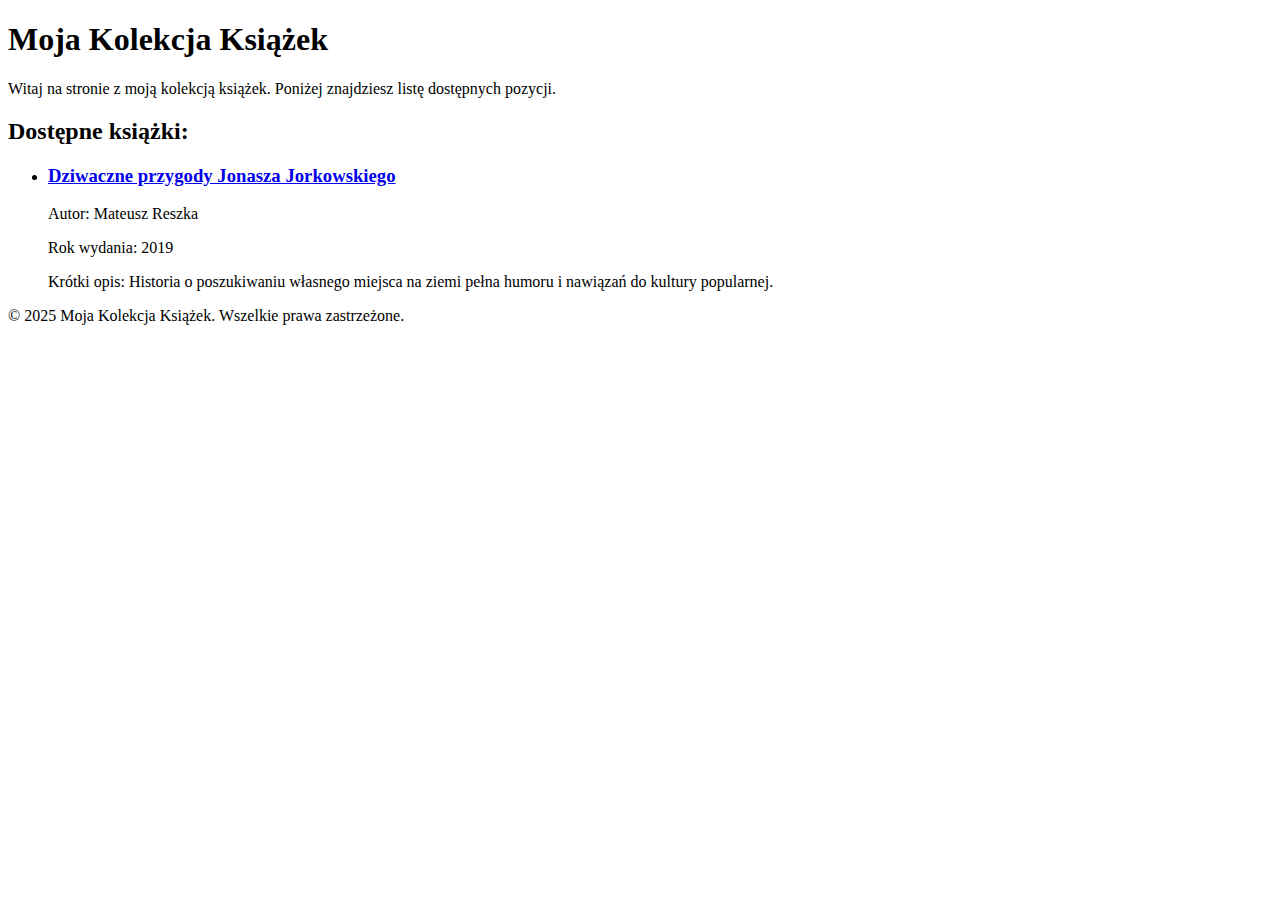
==== index.html @ ea658cff "Stworzenie nowego pliku book.html i index.html dla strony internetowej. 	new file:   book.html 	new " ====
<!DOCTYPE html>
<html>
<head>
    <title>Katalog Książek</title>
    <meta charset="UTF-8">
    <meta name="author" content="Mateusz Reszka">
    <meta name="description" content="Katalog książek z mojej kolekcji">
</head>
<body>
    <h1>Moja Kolekcja Książek</h1>
    
    <p>Witaj na stronie z moją kolekcją książek. Poniżej znajdziesz listę dostępnych pozycji.</p>
    
    <h2>Dostępne książki:</h2>
    
    <ul>
        <li>
            <h3><a href="book.html">Dziwaczne przygody Jonasza Jorkowskiego</a></h3>
            <p>Autor: Mateusz Reszka</p>
            <p>Rok wydania: 2019</p>
            <p>Krótki opis: Historia o poszukiwaniu własnego miejsca na ziemi pełna humoru i nawiązań do kultury popularnej.</p>
        </li>
        <!-- Tutaj możesz dodać więcej książek w przyszłości -->
    </ul>
    
    <footer>
        <p>&copy; 2025 Moja Kolekcja Książek. Wszelkie prawa zastrzeżone.</p>
    </footer>
</body>
</html>
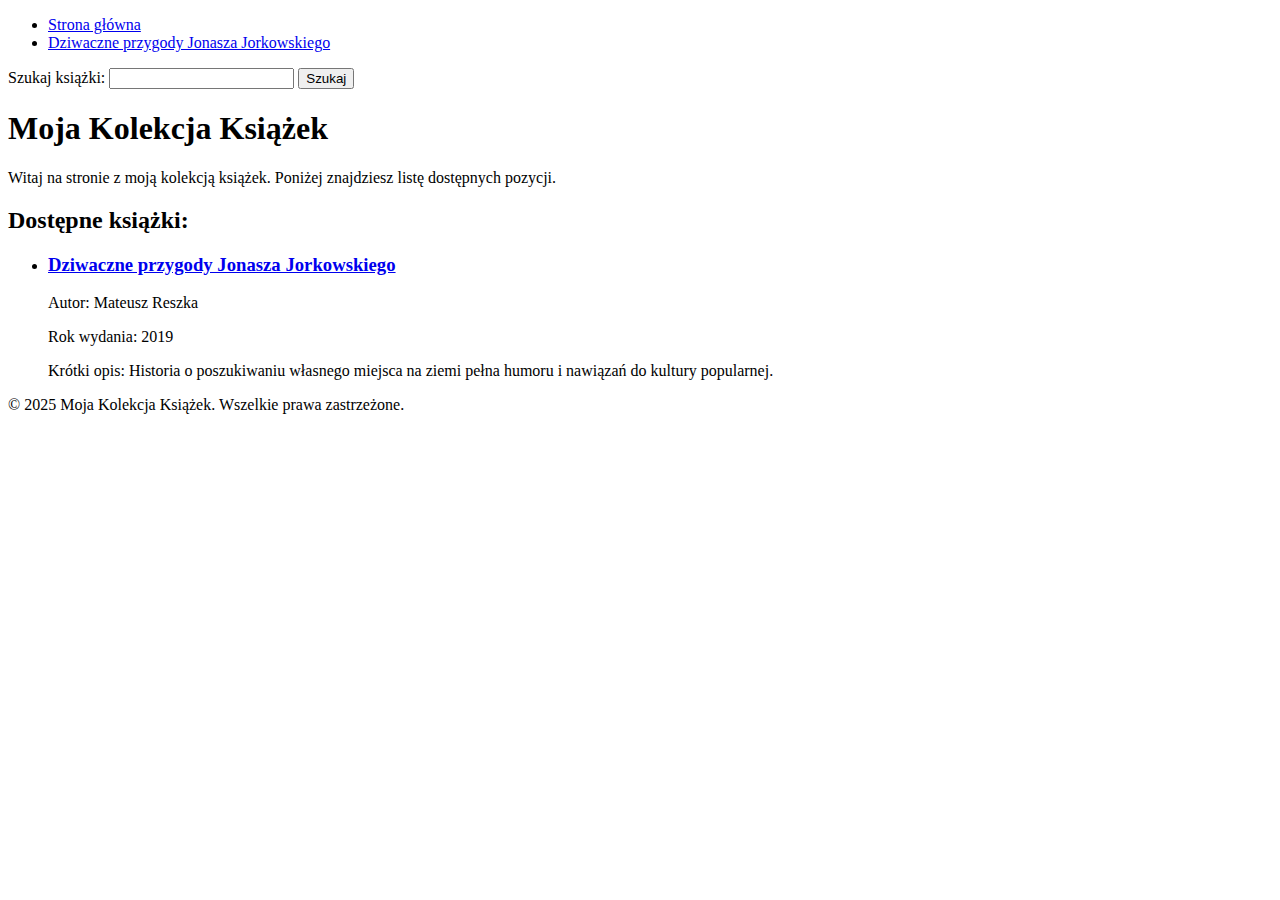
==== commit d31ec312: "Dodano nawigację i wyszukiwarkę" ====
--- a/index.html
+++ b/index.html
@@ -1,11 +1,23 @@
 <!DOCTYPE html>
-<html>
+<html lang="pl">
 <head>
     <title>Katalog Książek</title>
     <meta charset="UTF-8">
     <meta name="author" content="Mateusz Reszka">
     <meta name="description" content="Katalog książek z mojej kolekcji">
 </head>
+<nav>
+    <ul>
+        <li><a href="index.html">Strona główna</a></li>
+        <li><a href="book.html">Dziwaczne przygody Jonasza Jorkowskiego</a></li>
+        <!-- Tutaj możesz dodać więcej linków do innych książek w przyszłości -->
+    </ul>
+    <form>
+        <label for="search">Szukaj książki:</label>
+        <input type="text" id="search" name="search">
+        <button type="submit">Szukaj</button>
+    </form>
+</nav>
 <body>
     <h1>Moja Kolekcja Książek</h1>
     
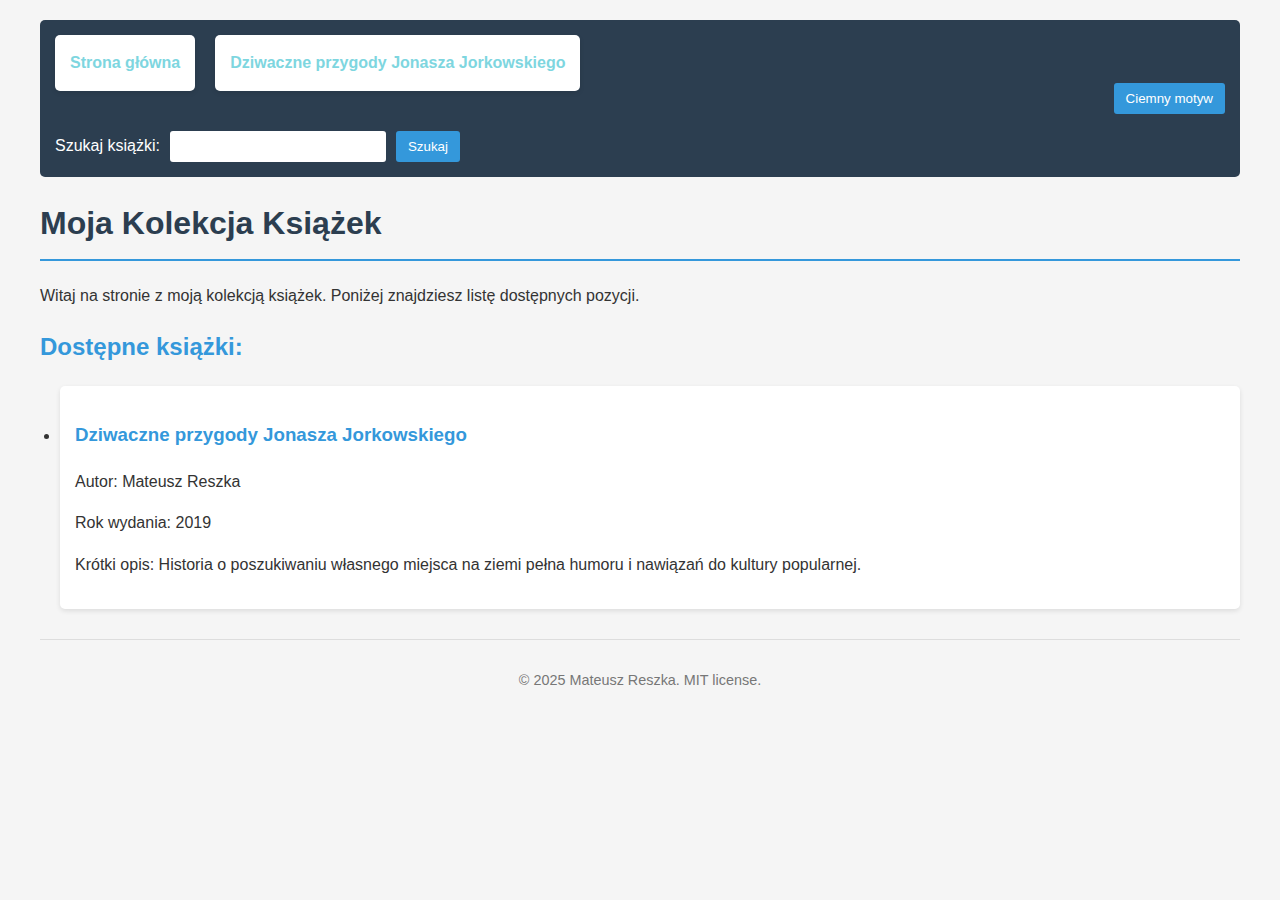
==== commit 36b94298: "Dodano linki do css" ====
--- a/index.html
+++ b/index.html
@@ -5,20 +5,27 @@
     <meta charset="UTF-8">
     <meta name="author" content="Mateusz Reszka">
     <meta name="description" content="Katalog książek z mojej kolekcji">
+    <link rel="stylesheet" href="wyglad.css">
 </head>
-<nav>
-    <ul>
-        <li><a href="index.html">Strona główna</a></li>
-        <li><a href="book.html">Dziwaczne przygody Jonasza Jorkowskiego</a></li>
-        <!-- Tutaj możesz dodać więcej linków do innych książek w przyszłości -->
-    </ul>
-    <form>
-        <label for="search">Szukaj książki:</label>
-        <input type="text" id="search" name="search">
-        <button type="submit">Szukaj</button>
-    </form>
-</nav>
 <body>
+    <nav>
+        <div class="nav-content">
+            <ul>
+                <li><a href="index.html">Strona główna</a></li>
+                <li><a href="book.html">Dziwaczne przygody Jonasza Jorkowskiego</a></li>
+                <!-- Tutaj możesz dodać więcej linków do innych książek w przyszłości -->
+            </ul>
+            <form>
+                <label for="search">Szukaj książki:</label>
+                <input type="text" id="search" name="search">
+                <button type="submit">Szukaj</button>
+            </form>
+        </div>
+        <div class="theme-switch">
+            <button id="theme-toggle">Przełącz motyw</button>
+        </div>
+    </nav>
+
     <h1>Moja Kolekcja Książek</h1>
     
     <p>Witaj na stronie z moją kolekcją książek. Poniżej znajdziesz listę dostępnych pozycji.</p>
@@ -36,7 +43,34 @@
     </ul>
     
     <footer>
-        <p>&copy; 2025 Moja Kolekcja Książek. Wszelkie prawa zastrzeżone.</p>
+        <p>&copy; 2025 Mateusz Reszka. MIT license.</p>
     </footer>
+
+    <script>
+        // Theme switcher logic
+        document.addEventListener('DOMContentLoaded', function() {
+            const themeToggle = document.getElementById('theme-toggle');
+            const prefersDarkScheme = window.matchMedia('(prefers-color-scheme: dark)');
+            
+            // Check for saved theme preference or use system preference
+            const currentTheme = localStorage.getItem('theme') || 
+                                (prefersDarkScheme.matches ? 'dark' : 'light');
+            
+            // Apply the theme
+            if (currentTheme === 'dark') {
+                document.body.classList.add('dark-theme');
+                themeToggle.textContent = 'Jasny motyw';
+            } else {
+                themeToggle.textContent = 'Ciemny motyw';
+            }
+            
+            // Toggle theme on button click
+            themeToggle.addEventListener('click', function() {
+                const isDark = document.body.classList.toggle('dark-theme');
+                localStorage.setItem('theme', isDark ? 'dark' : 'light');
+                themeToggle.textContent = isDark ? 'Jasny motyw' : 'Ciemny motyw';
+            });
+        });
+    </script>
 </body>
 </html>--- a/wyglad.css
+++ b/wyglad.css
@@ -0,0 +1,252 @@
+:root {
+    /* Light theme (default) variables */
+    --bg-color: #f5f5f5;
+    --text-color: #333;
+    --heading-color: #2c3e50;
+    --heading-border: #3498db;
+    --subheading-color: #3498db;
+    --link-color: #3498db;
+    --nav-bg: #2c3e50;
+    --nav-link: #7ed6df;
+    --card-bg: white;
+    --button-bg: #3498db;
+    --button-hover: #2980b9;
+    --footer-color: #777;
+    --border-color: #ddd;
+    --table-alt-bg: #f9f9f9;
+}
+
+/* Dark theme variables */
+.dark-theme {
+    --bg-color: #1a1a2e;
+    --text-color: #e1e1e1;
+    --heading-color: #e1e1e1;
+    --heading-border: #4facfe;
+    --subheading-color: #4facfe;
+    --link-color: #4facfe;
+    --nav-bg: #16213e;
+    --nav-link: #4facfe;
+    --card-bg: #222742;
+    --button-bg: #4facfe;
+    --button-hover: #2590eb;
+    --footer-color: #a0a0a0;
+    --border-color: #444;
+    --table-alt-bg: #222742;
+}
+
+/* Global styles */
+body {
+    font-family: 'Segoe UI', Tahoma, Geneva, Verdana, sans-serif;
+    line-height: 1.6;
+    margin: 0;
+    padding: 0;
+    background-color: var(--bg-color);
+    color: var(--text-color);
+    transition: background-color 0.3s ease, color 0.3s ease;
+}
+
+/* Container for content */
+body {
+    max-width: 1200px;
+    margin: 0 auto;
+    padding: 20px;
+}
+
+/* Navigation */
+nav {
+    background-color: var(--nav-bg);
+    padding: 15px;
+    border-radius: 5px;
+    margin-bottom: 20px;
+    color: white;
+    display: flex;
+    justify-content: space-between;
+    align-items: center;
+}
+
+.nav-content {
+    display: flex;
+    flex-direction: column;
+    flex-grow: 1;
+}
+
+nav ul {
+    list-style-type: none;
+    margin: 0;
+    padding: 0;
+    display: flex;
+    flex-wrap: wrap;
+    margin-bottom: 10px;
+}
+
+nav ul li {
+    margin-right: 20px;
+}
+
+nav ul li a {
+    color: var(--nav-link);
+    text-decoration: none;
+    font-weight: bold;
+}
+
+nav ul li a:hover {
+    text-decoration: underline;
+}
+
+/* Theme switch */
+.theme-switch {
+    display: flex;
+    align-items: center;
+}
+
+.theme-switch button {
+    background-color: var(--button-bg);
+    color: white;
+    border: none;
+    border-radius: 3px;
+    padding: 8px 12px;
+    cursor: pointer;
+    margin-left: 10px;
+}
+
+.theme-switch button:hover {
+    background-color: var(--button-hover);
+}
+
+/* Rest of your styles, using variables */
+nav form {
+    display: flex;
+    align-items: center;
+    margin-top: 10px;
+}
+
+nav form label {
+    margin-right: 10px;
+}
+
+nav form input {
+    padding: 8px;
+    border: none;
+    border-radius: 3px;
+    margin-right: 10px;
+    width: 200px;
+    background-color: var(--card-bg);
+    color: var(--text-color);
+}
+
+nav form button {
+    padding: 8px 12px;
+    background-color: var(--button-bg);
+    color: white;
+    border: none;
+    border-radius: 3px;
+    cursor: pointer;
+}
+
+nav form button:hover {
+    background-color: var(--button-hover);
+}
+
+/* Headings */
+h1 {
+    color: var(--heading-color);
+    border-bottom: 2px solid var(--heading-border);
+    padding-bottom: 10px;
+}
+
+h2 {
+    color: var(--subheading-color);
+}
+
+h3 {
+    color: var(--heading-color);
+}
+
+/* Links */
+a {
+    color: var(--link-color);
+    text-decoration: none;
+}
+
+a:hover {
+    text-decoration: underline;
+}
+
+/* Lists */
+ul {
+    padding-left: 20px;
+}
+
+/* Book list */
+ul li {
+    margin-bottom: 20px;
+    padding: 15px;
+    background-color: var(--card-bg);
+    border-radius: 5px;
+    box-shadow: 0 2px 5px rgba(0, 0, 0, 0.1);
+}
+
+/* Table styles */
+table {
+    width: 100%;
+    border-collapse: collapse;
+    margin: 20px 0;
+    background-color: var(--card-bg);
+    box-shadow: 0 2px 5px rgba(0, 0, 0, 0.1);
+}
+
+table td {
+    padding: 10px;
+    border-bottom: 1px solid var(--border-color);
+}
+
+table tr:first-child td {
+    border-top: 1px solid var(--border-color);
+}
+
+table td:first-child {
+    font-weight: bold;
+    width: 30%;
+    background-color: var(--table-alt-bg);
+}
+
+/* Footer */
+footer {
+    margin-top: 30px;
+    padding-top: 15px;
+    border-top: 1px solid var(--border-color);
+    color: var(--footer-color);
+    font-size: 0.9em;
+    text-align: center;
+}
+
+/* Responsive design */
+@media screen and (max-width: 600px) {
+    nav {
+        flex-direction: column;
+    }
+    
+    .theme-switch {
+        margin-top: 15px;
+        align-self: flex-start;
+    }
+    
+    nav ul {
+        flex-direction: column;
+    }
+    
+    nav ul li {
+        margin-bottom: 10px;
+    }
+    
+    nav form {
+        flex-direction: column;
+        align-items: flex-start;
+    }
+    
+    nav form label,
+    nav form input {
+        margin-bottom: 10px;
+        width: 100%;
+    }
+}